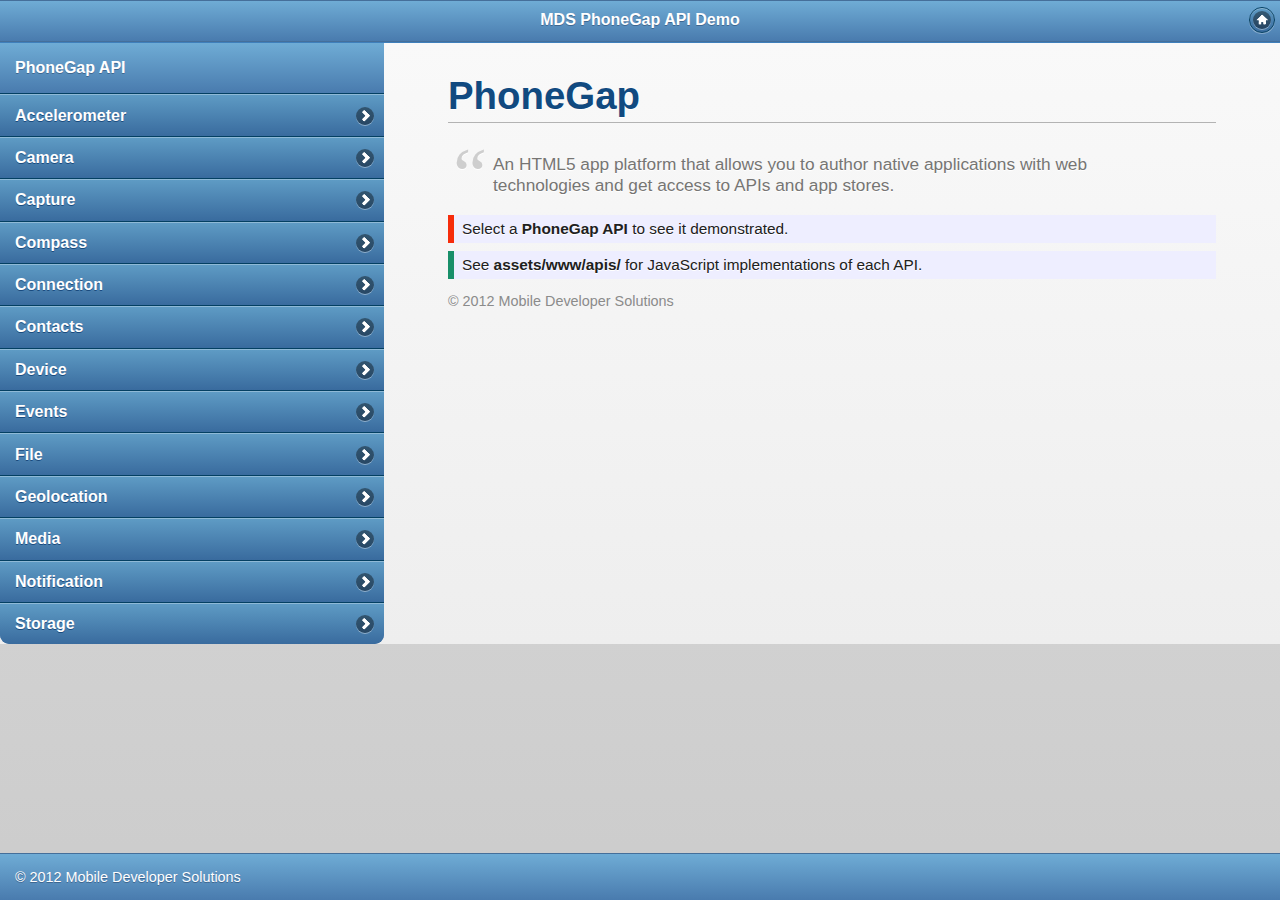
==== index.html @ d8ab4dfc "modificando diretorios do projeto" ====
<!-- Copyright (c) 2012 Mobile Developer Solutions -->
<!DOCTYPE HTML>
<html>
  <head>
    <meta http-equiv="Content-type" name="viewport" content="initial-scale=1.0, maximum-scale=1.0, user-scalable=no, width=device-width">
    <title>MDS PhoneGap API Demo with jQuery Mobile</title>

 	<link rel="stylesheet" href="jquery.mobile/jquery.mobile-1.3.2.min.css" />
	<link rel="stylesheet" href="index.css" /> 

    <script src="jquery.mobile/jquery-1.7.2.min"></script>
	<script src="jquery.mobile/jquery.mobile-1.3.2.min"></script>
	<script type="text/javascript" charset="utf-8" src="cordova.js"></script>
	<script type="text/javascript" charset="utf-8" src="index.js"></script>
  
	<!-- CDN Respositories: For production, replace lines above with these uncommented minified versions -->
	<!-- <link rel="stylesheet" href="http://code.jquery.com/mobile/1.1.0/jquery.mobile-1.1.0.min.css" />-->
	<!-- <script src="http://code.jquery.com/jquery-1.7.2.min.js"></script>-->
	<!-- <script src="http://code.jquery.com/mobile/1.1.0/jquery.mobile-1.1.0.min.js"></script>-->
	</head>
  
  <body onload="init();">
	<div data-role="page" id="page-home" class="type-interior" data-theme="b">

	<div data-role="header" data-theme="b">
		<h1>MDS PhoneGap API Demo</h1>
 		<a href="#" data-icon="home" data-iconpos="notext" id="intro" class="ui-btn-right">intro</a>
	</div>

	<div data-role="content" data-theme="c">			
		<div class="content-secondary">
			<div data-role="collapsible" data-collapsed="true" data-theme="b" data-content-theme="b">
				<h3>PhoneGap API</h3>

				<ul data-role="listview" data-theme="b" data-dividertheme="b">
					<li id="listdivider" data-role="list-divider">PhoneGap API</li>
					<li><a id="click-accelerometer">Accelerometer</a></li>
					<li><a id="click-camera">Camera</a></li>
					<li><a id="click-capture">Capture</a></li>
					<li><a id="click-compass">Compass</a></li>
 					<li><a id="click-connection">Connection</a></li>
					<li><a id="click-contacts">Contacts</a></li>
					<li><a id="click-device">Device</a></li>
					<li><a id="click-events">Events</a></li>
					<li><a id="click-file">File</a></li>
					<li><a id="click-geolocation">Geolocation</a></li>
					<li><a id="click-media">Media</a></li>
					<li><a id="click-notification">Notification</a></li>
					<li><a id="click-storage">Storage</a></li>
				</ul>
			</div>
		</div>
		<div class="content-primary">
		    <div class="api-div" id="api-intro">
		         <h2>PhoneGap</h2>
				<blockquote>
  					<p>An HTML5 app platform that allows you to author native applications with web technologies and get access to APIs and app stores.</p>
				</blockquote>

				<div>
				<h4>Select a <strong>PhoneGap API </strong>to see it demonstrated.</h4>
				<h4 class="help">See <strong>assets/www/apis/</strong> for JavaScript implementations of each API.</h4>
				
				<p id="copyright">&copy; 2012 Mobile Developer Solutions</p>
				</div>		    					
			</div>

		    <div class="api-div" id="api-accelerometer">
		         <h2>Accelerometer</h2>
				<blockquote>
  					<p>Captures device motion in the x, y, and z direction.</p>
				</blockquote>
				<h4 class="help"><b>Toggle</b> to stop/start
				accelerometer watch.<br/><b>Get Current</b> for one-time accelerometer reading.</h4>
				<div class="ui-grid-b">
     	 				<div class="ui-block-a">X: <b id="x">&nbsp;</b></div>
     	 				<div class="ui-block-b">Y: <b id="y">&nbsp;</b></div> 
     	 				<div class="ui-block-c">Z: <b id="z">&nbsp;</b></div>
    				</div>
    				<div>Timestamp: <b id="accel_timestamp">0</b></div>   			    
				<div class="ui-grid-a">
					<div class="ui-block-a"><div data-role="button" onclick="toggleAccel();">Toggle</div></div>
					<div class="ui-block-b"><div data-role="button" onclick="getAccel();">Get Current</div></div>	   
				</div>				
			</div>

		    <div class="api-div" id="api-camera">
                <h2>Camera</h2>
				<blockquote>
  					<p>The <code>camera</code> object provides access to the device's default camera application.</p>
				</blockquote>
				<h4 class="help"><b>Take a Picture</b> using device camera.<br/>
				<b>Select</b> to get picture from album or library.</h4>
				<div class="ui-grid-a">
					<div class="ui-block-a"><div data-role="button" onclick="take_pic();">Take a Picture</div></div>
					<div class="ui-block-b"><div data-role="button" onclick="album_pic();">Select</div></div>
				</div>				
      			<img id="cameraImage" src="" />
			</div>

		    <div class="api-div" id="api-capture">
				<h2>Capture</h2>
				<blockquote>
					<p>Provides access to the audio, image, and video capture capabilities of the device.</p>
				</blockquote>
				<div class="ui-grid-b">
					<div class="ui-block-a"><div data-role="button" onclick="captureAudio();">Audio</div></div>
					<div class="ui-block-b"><div data-role="button" onclick="captureImage();">Image</div></div>
					<div class="ui-block-c"><div data-role="button" onclick="captureVideo();">Video</div></div>
				</div>				
				<div>Capture Result: <span id="capture-result"></span><br/>
				<span id="format-data"></span><br/>
				</div>
			</div>

		    <div class="api-div" id="api-compass">
				<h2>Compass</h2>
				<blockquote>
					<p>Obtains the direction that the device is pointing.</p>
				</blockquote>
				<h4 class="help"><b>Toggle</b> to stop/start
				compass watch. <br/><b>Get Current</b> for one-time compass reading.</h4>

				<!-- <h4 class="help"><code>Toggle Compass</code> to stop/start
				compass watch. <br/><code>Get Current</code> for one-time compass reading.</h4> -->
				<div class="ui-grid-a">
					<div class="ui-block-a"><div data-role="button" onclick="toggleCompass();">Toggle</div></div>
					<div class="ui-block-b"><div data-role="button" onclick="getCurrentHeading();">Get Current</div></div>
				</div>
				<div>
     	 		Compass Heading: <b id="heading"></b>
     	 		</div>
    		</div>

		    <div class="api-div" id="api-connection">
				<h2>Connection</h2>
				<blockquote>
  					<p>The <code>connection</code> object gives access to the device's cellular and wifi connection information.</p>
				</blockquote>
   				<div data-role="button" onclick="check_network();">Check Connection</div>
   				<div>Connection: <b id="connection"></b></div>    
			</div>

		    <div class="api-div" id="api-contacts">
				<h2>Contacts</h2>
				<blockquote>
  					<p>The <code>contacts</code> object provides access to the device contacts database.</p>
				</blockquote>
   				<div data-role="button" onclick="get_contacts();">Check Contacts</div>
   				<div id="contacts-output"></div>
			</div>

		    <div class="api-div" id="api-device">
				<h2>Device</h2>
				<blockquote>
					<p>The <code>device</code> object describes the device's hardware and software.</p>
				</blockquote>
				<h4><strong>Important</strong> Access <code>device</code> object only after <code>deviceready</code> event.</h4>
      			<table id="deviceinfo">
  					<tr>
   					 	<th>Device</th>
   					 	<th class="alt">Value</th>
  					</tr>
  					<tr>
    					<td>Name</td>
    					<td class="alt"><strong id="name">&nbsp;</strong></td>
  					</tr>
  					<tr>
    					<td>Platform</td>
   					 	<td class="alt"><strong id="platform">&nbsp;</strong></td>
  					</tr>
  					<tr>
    					<td>PhoneGap Version</td>
   					 	<td class="alt"><strong id="pgversion">&nbsp;</strong></td>
  					</tr>
  					<tr>
    					<td>UUID</td>
   					 	<td class="alt"><strong id="uuid">&nbsp;</strong></td>
  					</tr>
  					<tr>
    					<td>OS Version</td>
   					 	<td class="alt"><strong id="version">&nbsp;</strong></td>
  					</tr>
  					<tr>
   					 	<th>Screen</th>
   					 	<th class="alt">Value</th>
  					</tr>
  					<tr>
    					<td>Width</td>
    					<td class="alt"><strong id="width">&nbsp;</strong></td>
  					</tr>
   					<tr>
    					<td>Height</td>
    					<td class="alt"><strong id="height">&nbsp;</strong></td>
  					</tr>
   					<tr>
    					<td>Available Width</td>
    					<td class="alt"><strong id="availwidth">&nbsp;</strong></td>
  					</tr>
   					<tr>
    					<td>Available Height</td>
    					<td class="alt"><strong id="availheight">&nbsp;</strong></td>
  					</tr>
   					<tr>
    					<td>Color Depth</td>
    					<td class="alt"><strong id="colorDepth">&nbsp;</strong></td>
  					</tr> 					
				</table>							
			</div>

		    <div class="api-div" id="api-events">
				<h2>Events</h2>
				<blockquote>
					<p>PhoneGap lifecycle events.</p>
				</blockquote>
				<h4 class="help">Tap device (or virtual device) <code>menu</code> or <code>search</code> buttons to see example callback output.</h4>
				<span id="eventOutput"></span>
				<h4>Other <code>event</code> example callbacks use console.log</h4>								
			</div>

		    <div class="api-div" id="api-file">
				<h2>File</h2>
				<blockquote>
					<p>An API to read, write and navigate file system hierarchies.</p>
				</blockquote>
				<div id="file-system-text"></div>
				<fieldset class="ui-grid-a">				
 					<div class="ui-block-a">
 						<div data-role="button" onclick="createFile();">Create</div>
 					</div>
 					<div class="ui-block-b">
 						<div data-role="button" onclick="writeFile();">Write</div>
 					</div>
   					<span id="file-status">Status:</span>
   					<span id="file-contents"></span>
   				</fieldset>
				<fieldset class="ui-grid-a">				
 					<div class="ui-block-a">
   						<div data-role="button" onclick="readFile();">Read</div>
   					</div>
 					<div class="ui-block-b">
 						<div data-role="button" onclick="removeFile();">Remove</div>
 					</div>
   					Read text: <span id="file-read-text"></span><br/>
   					Data Url: <span id="file-read-dataurl"></span>
   				</fieldset>
			</div>

		    <div class="api-div" id="api-geolocation">
				<h2>Geolocation</h2>
				<blockquote>
  					<p>The <code>geolocation</code> object provides access to the device's GPS sensor.</p>
				</blockquote>
				<h4 class="help"><b>Toggle</b> to stop/start
				geolocation watch. <br/><b>Get Current</b> for one-time geolocation reading.</h4>
				<div class="ui-grid-a">
					<div class="ui-block-a"><div data-role="button" onclick="toggleWatchPosition();">Toggle</div></div>
					<div class="ui-block-b"><div data-role="button" onclick="getCurrentPosition();">Get Current</div></div>
				</div>
   				<div id="cur_position"></div>
   				<img id="map"/>								
			</div>

		    <div class="api-div" id="api-media">
				<h2>Media</h2>
				<blockquote>
  					<p>The <code>Media</code> object provides the ability to record and play back audio files on a device. </p>
				</blockquote>
				<b>Play MP3 Song</b>
				<div data-role="controlgroup" data-type="horizontal">				
					<div data-role="button" id="playaudio" class="wider-btn" data-theme="b">&nbsp;Play&nbsp;</div>
					<div data-role="button" id="pauseaudio" class="wider-btn" data-theme="b">Pause</div>
					<div data-role="button" id="stopaudio" class="wider-btn" data-theme="b">&nbsp;Stop&nbsp;</div>	
				<div class="ui-grid-a">
					<div class="ui-block-a"> Current: <span id="audio_position">0 sec</span></div>
					<div class="ui-block-b">Total: <span id=media_dur>0</span> sec</div>
				</div>
				</div>
				<b>Live Audio Recording (5 sec)</b>
 				<div data-role="controlgroup" data-type="horizontal">	
 					<div data-role="button" id="startRecord" class="wider-btn" data-theme="b">Record Audio</div>
 					<div data-role="button" id="playbackRecord" class="wider-btn" data-theme="b">&nbsp;Playback&nbsp;</div>
				<div class="ui-grid-a">
   					<div class="ui-block-a">Status: <span id="record-status"></span></div>
   					<div class="ui-block-b"><span id="record-time"></span></div>
   				</div>
				</div>
			</div>

		    <div class="api-div" id="api-notification">
				<h2>Notification</h2>
				<blockquote>
  					<p>Visual, audible, and tactile device notifications.</p>
				</blockquote>
				<fieldset class="ui-grid-a">
					<div class="ui-block-a"><button onclick="showAlert();" data-theme="c" data-icon="alert">Alert</button></div>
					<div class="ui-block-b"><button onclick="showConfirm();" data-theme="c" data-icon="check">Confirm</button></div>	   
				</fieldset>				
				<fieldset class="ui-grid-a">
					<div class="ui-block-a"><button onclick="beep();" data-theme="b">Beep</button></div>
					<div class="ui-block-b"><button onclick="vibrate();" data-theme="b">Vibrate</button></div>	   
				</fieldset>				
			</div>

		    <div class="api-div" id="api-storage">
				<h2>Storage</h2>
				<blockquote>
  					<p>Provides access to the devices storage options.</p>
				</blockquote>
				<h4 class="help">Based on <strong>W3C Web SQL Database Spec</strong> and <strong>W3C Web Storage API Spec</strong></h4>							
				<div data-role="controlgroup">
					<div data-role="button" onclick="createDB();">Create DB</div>
					<div data-role="button" onclick="getSqlResultSet();">SQL Result Set</div>
					<div class="ui-grid-a">
					SQL Result: <br/><span id="sql-result"></span><br/>
					</div>
				</div>
				
				<div data-role="controlgroup">
					<div data-role="button" onclick="writeLocalStorage();">Write LocalStorage</div>
					<div data-role="button" onclick="readLocalStorage();">Read LocalStorage</div>
					<div data-role="button" onclick="removeItemLocalStorage();">Remove Item</div>
					<div class="ui-grid-a">
					Local Storage: <span id="local-storage-result"></span><br/>
					</div>
				</div>
			</div>

		</div>
	</div>
	<div data-role="footer" data-position="fixed" class="footer-docs" data-theme="b">
		<p>&copy; 2012 Mobile Developer Solutions</p>
	</div>	
	</div>	
	<script type="text/javascript" charset="utf-8" src="apis/accelerometer.js"></script>
	<script type="text/javascript" charset="utf-8" src="apis/camera.js"></script>
	<script type="text/javascript" charset="utf-8" src="apis/capture.js"></script>
	<script type="text/javascript" charset="utf-8" src="apis/compass.js"></script>
	<script type="text/javascript" charset="utf-8" src="apis/connection.js"></script>
	<script type="text/javascript" charset="utf-8" src="apis/contacts.js"></script>
	<script type="text/javascript" charset="utf-8" src="apis/device.js"></script>
	<script type="text/javascript" charset="utf-8" src="apis/events.js"></script>
	<script type="text/javascript" charset="utf-8" src="apis/file.js"></script>
	<script type="text/javascript" charset="utf-8" src="apis/geolocation.js"></script>
	<script type="text/javascript" charset="utf-8" src="apis/media.js"></script>
	<script type="text/javascript" charset="utf-8" src="apis/notification.js"></script>
	<script type="text/javascript" charset="utf-8" src="apis/storage.js"></script> 			
  </body>
</html>
---- index.css ----
/* Some tablets mis-report orientation, leaving white at bottom: */
body { background-color: #d1d1d1;}

h2 {
	border-bottom: 1px solid #b3b3b3;
	font-size: 1.4em; /* 1.6em; */
	font-weight: normal;
	margin: 0.3em 0px 0.6em 0px; 
	padding-bottom: 0.1em;
	color: #114a80;
}
h3 { 
	font-size: 1em;
	font-weight: bold;
	margin: 0.8em 0px 0.5em 0px;
	text-shadow: #FFFFFF 0px 1px 1px;
}
.api-div {
 	color: #202020;
 	font-size: 0.9em;
 	font-style: normal;
 	text-decoration: none;
	margin-bottom: 2.0em;
}
code { 
	font-weight: bold; 
	font-size: 1.1em;
	color: #114a80;
}
blockquote {
	color: #767573;
	font-style: normal;
	margin-left: 25px; 
	padding-left: 10px;
	position: relative;
	text-shadow: #FFFFFF 0px 1px 0px;
}
blockquote code {
	color: #ce7929;
}
blockquote p {
	padding: 0;
	font-size: 0.8em;
}
blockquote::before {
	font-style: normal;
	content: '\201C';
	font-size: 400%; 
	font-family: Georgia, Palatino, 'Times New Roman', Times;;
	position: absolute;
	left: -20px;
	top: -0.3em;
	color: #cecece;
}
#copyright {
	font-size: .75em;
	color: #8b8b8b;
	text-shadow: none;
	}
#deviceinfo {
	border-collapse: collapse;
	width: 95%;
	margin: 20px auto;
}
#deviceinfo tr th.alt, #deviceinfo tr td.alt {
	text-align:left;
}
#deviceinfo, th, td {
	border: 1px solid #0c4982;
}
#deviceinfo th {
	font-size:1.15em;
	padding-top:4px;
	padding-bottom:4px;
	background-color:#7ba3c9;
	color:#f0f0f0;
	text-shadow: none;
	height: 1.3em;
}
#deviceinfo td, #deviceinfo th {
	padding:3px 7px 2px 7px;
	vertical-align:bottom;
	text-align:right;
}
#cameraImage {
	border: 2px solid #666;
	display: block;
 	visibility: hidden; 
	margin: 0.7em auto;
	width:200px;
	height:150px;
}
#eventOutput {
	height:1.5em;
	display: block;
}
.ui-btn-inner { 
	padding: .6em 8px; /*25px;*/
}
.wider-btn .ui-btn-inner {
	padding: .6em 1.8em; 	
}
.ui-grid-a, .ui-grid-b {
	margin: 0.4em 0px;
}
#map {
	width: 180px; 
	height: 140px; 
	border: 2px solid #666;
 	display: block;
 	visibility: hidden; 
	margin: 1.0em auto; 
}
.ui-header .ui-title {
	margin-right:20px;
	margin-left:20px;
}
.type-interior .content-secondary {
	border-right: 0;
	border-left: 0;
 	margin: 0 -15px;
}
.type-interior .ui-content {
	border-top: 1px solid #3f80bc;
	/* padding-bottom: 0; */
}
.content-secondary .ui-collapsible {
	padding: 0 15px 10px;
	margin: 0;
}
.content-secondary .ui-collapsible-content {
	padding: 0;
	border-bottom: none;
}
.content-secondary .ui-listview {
	margin: 0;
}
.footer-docs {
	display: none;
}
.footer-docs p {
	float: left;
	margin-left:15px;
	font-weight: normal;
	font-size: .9em !important;
}
ul #listdivider {
	font-size: 1.0em;;
	border-top-width: 0px;
	display: none;
}
.api-div h4 {
 	display: block; 
 	font-size: 0.8em !important; 
 	font-weight: normal; 
 	background: #eef; 
 	border-left: 6px solid #f62c0b;
 	padding: 5px 8px;
 	margin: .5em 0px;
}
.api-div .help {
 	border-left: 6px solid #188f69;
}

@media all and (min-width: 500px) and (orientation:landscape), 
				(min-width: 800px) and (orientation:portrait) 
				{	
/*	h1 { color: #f00; }   FOR TESTING */
	h2 {
		font-size: 1.2em;
		margin: 0.2em 0px 0.3em;
	}
	.api-div {
 		font-size: 1.0em;
	}
	ul #listdivider {
		padding-top: .6em;
		padding-bottom: .6em;
		display: block;
	}
	.type-interior .ui-content {
		padding: 0;
	}
	.type-interior .ui-content {
		overflow: hidden;
	}
	.content-secondary {
		text-align: left;
		float: left;
		width: 31%;
		background: none;
	}
	.content-secondary,
	.type-interior .content-secondary {
		margin: 30px 0 20px 2%;
		padding: 20px 4% 0 0;
		border-top: none;
	}
	.content-secondary .ui-collapsible {
		margin: 0;
		padding: 0;
	}
	.content-secondary .ui-collapsible-content {
		border: none;
	}
	.content-primary {
		width: 65%;		/* left */
		float: right;
		margin-right: 1%;
		padding-right: 1%;
	}
	.type-interior .content-primary {
		padding: 0.5em 3% 1.5em 0; /* right */
		margin: 0;
	}
	/* fix up the collapsibles - expanded on desktop */
	.content-secondary .ui-collapsible-heading {
		display: none;
	}
	.content-secondary .ui-collapsible-contain {
		margin:0;
	}
	.content-secondary .ui-collapsible-content {
		display: block;
		margin: 0;
		padding: 0;
	}
	.type-interior .content-secondary .ui-li-divider {
		padding-top: 1em;
		padding-bottom: 1em;
	}
	.type-interior .content-secondary {
		margin: 0;
		padding: 0;
	}
}
@media all and (min-width: 800px){
/*	h1 { color: #0f0; }  FOR TESTING */
	h2 {
		border-bottom: 2px solid #b3b3
		b3;
		font-size: 2.0em;
		margin: 0.6em 0px 0.8em;
		font-weight: bold;		
	}
	.api-div {
 		font-size: 1.2em;
	}
	blockquote { 
		padding-left: 20px;
	}
	blockquote p {
		font-size: .9em;
	}
	.content-secondary {
		width: 30%;
	}
	.content-primary {
		width: 60%;
		padding-right: 1%;
	}	
 	.type-interior .content-primary {
		padding-right: 5%;
	} 
	.footer-docs {
		display: block;
	}
	ul #listdivider {
		padding-top: 1.0em;
		padding-bottom: 1.0em;
	}
	#deviceinfo {
		width: 85%;
	}
	#cameraImage {
		width:400px;
		height:300px;
    }
    #map {
		width: 360px; 
		height: 280px; 
	}
}

@media all and (min-width: 1200px){
 /*	h1 { color: #ff0; } FOR TESTING */
		.content-secondary {
		width: 30%;
		padding-right:6%;
		margin: 30px 0 20px 5%;
	}
	.type-interior .content-secondary {
		margin: 0;
		padding: 0;
	}
	.content-primary {
		width: 50%;
		margin-right: 5%;
		padding-right: 3%;
	}
	.type-interior .content-primary {
		width: 60%;
	}
	#deviceinfo {
		width:60%;
	}
	#deviceinfo td, #deviceinfo th {
		font-size: 1.1em;
	}
}
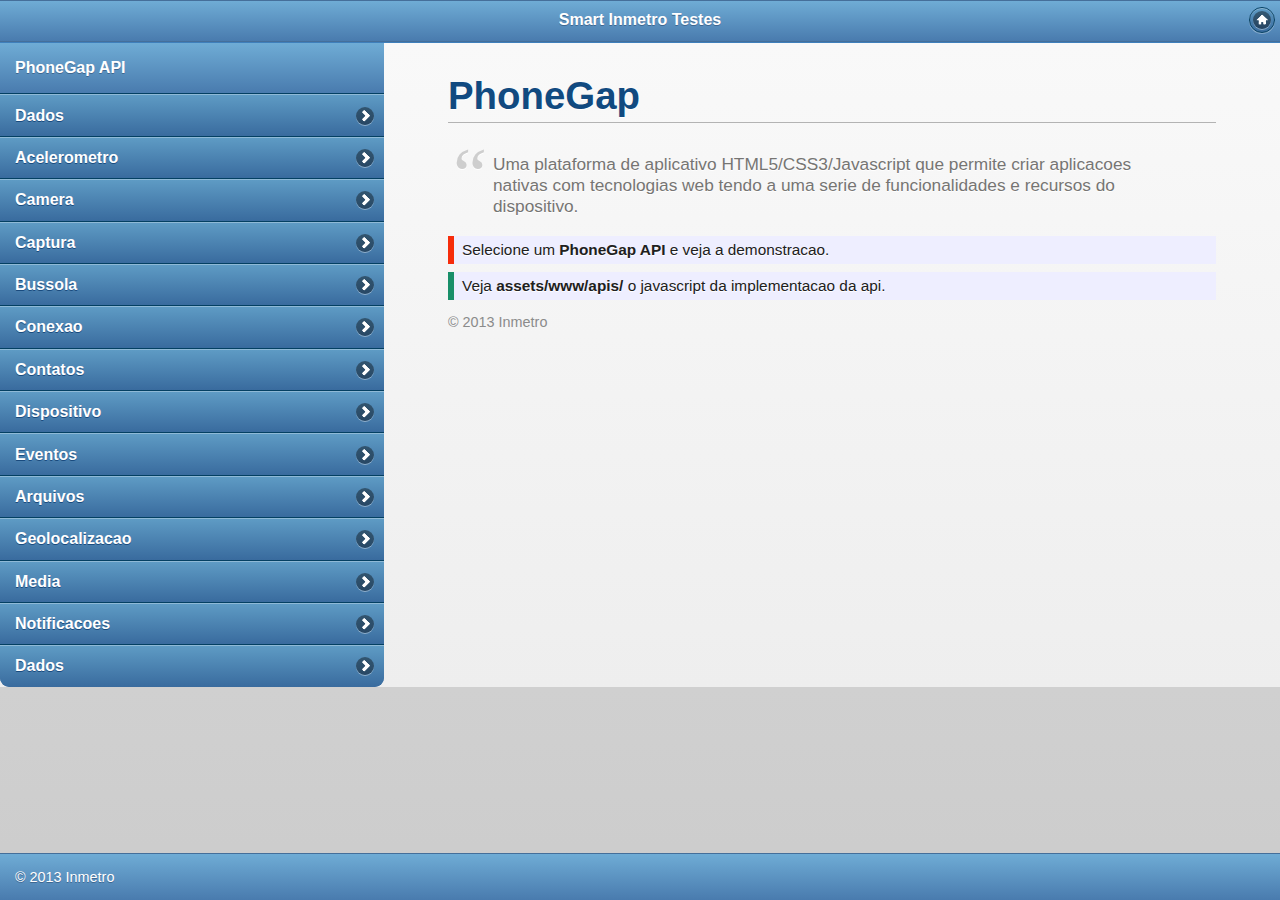
==== commit 2fa917f5: "ultima versao compilada" ====
--- a/index.html
+++ b/index.html
@@ -3,7 +3,7 @@
 <html>
   <head>
     <meta http-equiv="Content-type" name="viewport" content="initial-scale=1.0, maximum-scale=1.0, user-scalable=no, width=device-width">
-    <title>MDS PhoneGap API Demo with jQuery Mobile</title>
+    <title>Smart Inmetro Testes</title>
 
  	<link rel="stylesheet" href="jquery.mobile/jquery.mobile-1.3.2.min.css" />
 	<link rel="stylesheet" href="index.css" /> 
@@ -23,7 +23,7 @@
 	<div data-role="page" id="page-home" class="type-interior" data-theme="b">
 
 	<div data-role="header" data-theme="b">
-		<h1>MDS PhoneGap API Demo</h1>
+		<h1>Smart Inmetro Testes</h1>
  		<a href="#" data-icon="home" data-iconpos="notext" id="intro" class="ui-btn-right">intro</a>
 	</div>
 
@@ -34,44 +34,46 @@
 
 				<ul data-role="listview" data-theme="b" data-dividertheme="b">
 					<li id="listdivider" data-role="list-divider">PhoneGap API</li>
-					<li><a id="click-accelerometer">Accelerometer</a></li>
+					<li><a id="click-storage">Dados</a></li>
+					<li><a id="click-accelerometer">Acelerometro</a></li>
 					<li><a id="click-camera">Camera</a></li>
-					<li><a id="click-capture">Capture</a></li>
-					<li><a id="click-compass">Compass</a></li>
- 					<li><a id="click-connection">Connection</a></li>
-					<li><a id="click-contacts">Contacts</a></li>
-					<li><a id="click-device">Device</a></li>
-					<li><a id="click-events">Events</a></li>
-					<li><a id="click-file">File</a></li>
-					<li><a id="click-geolocation">Geolocation</a></li>
+					<li><a id="click-capture">Captura</a></li>
+					<li><a id="click-compass">Bussola</a></li>
+ 					<li><a id="click-connection">Conexao</a></li>
+					<li><a id="click-contacts">Contatos</a></li>
+					<li><a id="click-device">Dispositivo</a></li>
+					<li><a id="click-events">Eventos</a></li>
+					<li><a id="click-file">Arquivos</a></li>
+					<li><a id="click-geolocation">Geolocalizacao</a></li>
 					<li><a id="click-media">Media</a></li>
-					<li><a id="click-notification">Notification</a></li>
-					<li><a id="click-storage">Storage</a></li>
+					<li><a id="click-notification">Notificacoes</a></li>
+					<li><a id="click-storage">Dados</a></li>
 				</ul>
+
 			</div>
 		</div>
 		<div class="content-primary">
 		    <div class="api-div" id="api-intro">
 		         <h2>PhoneGap</h2>
 				<blockquote>
-  					<p>An HTML5 app platform that allows you to author native applications with web technologies and get access to APIs and app stores.</p>
+  					<p>Uma plataforma de aplicativo HTML5/CSS3/Javascript que permite criar aplicacoes nativas com tecnologias web tendo a uma serie de funcionalidades e recursos do dispositivo.</p>
 				</blockquote>
 
 				<div>
-				<h4>Select a <strong>PhoneGap API </strong>to see it demonstrated.</h4>
-				<h4 class="help">See <strong>assets/www/apis/</strong> for JavaScript implementations of each API.</h4>
+				<h4>Selecione um <strong>PhoneGap API </strong>e veja a demonstracao.</h4>
+				<h4 class="help">Veja <strong>assets/www/apis/</strong> o javascript da implementacao da api.</h4>
 				
-				<p id="copyright">&copy; 2012 Mobile Developer Solutions</p>
+				<p id="copyright">&copy; 2013 Inmetro</p>
 				</div>		    					
 			</div>
 
 		    <div class="api-div" id="api-accelerometer">
-		         <h2>Accelerometer</h2>
-				<blockquote>
-  					<p>Captures device motion in the x, y, and z direction.</p>
-				</blockquote>
-				<h4 class="help"><b>Toggle</b> to stop/start
-				accelerometer watch.<br/><b>Get Current</b> for one-time accelerometer reading.</h4>
+		         <h2>Acelerometro</h2>
+				<blockquote>
+  					<p>Dispositivo de captura de movimento na direção x, y, e z.</p>
+				</blockquote>
+				<h4 class="help"><b>Toggle</b> o stop/start
+				displa do acelerometro.<br/><b>Get Current</b> retorna a posicao atual no time do acelerometro.</h4>
 				<div class="ui-grid-b">
      	 				<div class="ui-block-a">X: <b id="x">&nbsp;</b></div>
      	 				<div class="ui-block-b">Y: <b id="y">&nbsp;</b></div> 
@@ -87,10 +89,10 @@
 		    <div class="api-div" id="api-camera">
                 <h2>Camera</h2>
 				<blockquote>
-  					<p>The <code>camera</code> object provides access to the device's default camera application.</p>
-				</blockquote>
-				<h4 class="help"><b>Take a Picture</b> using device camera.<br/>
-				<b>Select</b> to get picture from album or library.</h4>
+  					<p>O <code>Take a Picture</code> oferece acesso a camera do dispositivo.</p>
+				</blockquote>
+				<h4 class="help"><b>Tire foto</b> utilizando a camera do dispositvo.<br/>
+				<b>Select</b> obtem a foto do album.</h4>
 				<div class="ui-grid-a">
 					<div class="ui-block-a"><div data-role="button" onclick="take_pic();">Take a Picture</div></div>
 					<div class="ui-block-b"><div data-role="button" onclick="album_pic();">Select</div></div>
@@ -99,9 +101,9 @@
 			</div>
 
 		    <div class="api-div" id="api-capture">
-				<h2>Capture</h2>
-				<blockquote>
-					<p>Provides access to the audio, image, and video capture capabilities of the device.</p>
+				<h2>Captura</h2>
+				<blockquote>
+					<p>Fornece acesso ao audio, imagem e recursos de captura de video do dispositivo.</p>
 				</blockquote>
 				<div class="ui-grid-b">
 					<div class="ui-block-a"><div data-role="button" onclick="captureAudio();">Audio</div></div>
@@ -114,12 +116,12 @@
 			</div>
 
 		    <div class="api-div" id="api-compass">
-				<h2>Compass</h2>
-				<blockquote>
-					<p>Obtains the direction that the device is pointing.</p>
-				</blockquote>
-				<h4 class="help"><b>Toggle</b> to stop/start
-				compass watch. <br/><b>Get Current</b> for one-time compass reading.</h4>
+				<h2>Bussola</h2>
+				<blockquote>
+					<p>Obtem a direcao do dispositivo.</p>
+				</blockquote>
+				<h4 class="help"><b>Toggle</b> o stop/start
+				relogio da bussola. <br/><b>Get Current</b> para disparar o time da bussola.</h4>
 
 				<!-- <h4 class="help"><code>Toggle Compass</code> to stop/start
 				compass watch. <br/><code>Get Current</code> for one-time compass reading.</h4> -->
@@ -133,27 +135,27 @@
     		</div>
 
 		    <div class="api-div" id="api-connection">
-				<h2>Connection</h2>
-				<blockquote>
-  					<p>The <code>connection</code> object gives access to the device's cellular and wifi connection information.</p>
+				<h2>Conexao</h2>
+				<blockquote>
+  					<p>O <code>Check Connection</code> obtem acesso a informações sobre a conexão celular e Wi-Fi do dispositivo.</p>
 				</blockquote>
    				<div data-role="button" onclick="check_network();">Check Connection</div>
    				<div>Connection: <b id="connection"></b></div>    
 			</div>
 
 		    <div class="api-div" id="api-contacts">
-				<h2>Contacts</h2>
-				<blockquote>
-  					<p>The <code>contacts</code> object provides access to the device contacts database.</p>
+				<h2>Contato</h2>
+				<blockquote>
+  					<p>O <code>contacts</code> busca os contatos salvos na agenda do dispositivo.</p>
 				</blockquote>
    				<div data-role="button" onclick="get_contacts();">Check Contacts</div>
    				<div id="contacts-output"></div>
 			</div>
 
 		    <div class="api-div" id="api-device">
-				<h2>Device</h2>
-				<blockquote>
-					<p>The <code>device</code> object describes the device's hardware and software.</p>
+				<h2>Dispositivo</h2>
+				<blockquote>
+					<p>O <code>device</code> informa as configuracoes basica do software.</p>
 				</blockquote>
 				<h4><strong>Important</strong> Access <code>device</code> object only after <code>deviceready</code> event.</h4>
       			<table id="deviceinfo">
@@ -209,9 +211,9 @@
 			</div>
 
 		    <div class="api-div" id="api-events">
-				<h2>Events</h2>
-				<blockquote>
-					<p>PhoneGap lifecycle events.</p>
+				<h2>Eventos</h2>
+				<blockquote>
+					<p>Eventos do ciclo de vida do Phonegap</p>
 				</blockquote>
 				<h4 class="help">Tap device (or virtual device) <code>menu</code> or <code>search</code> buttons to see example callback output.</h4>
 				<span id="eventOutput"></span>
@@ -219,9 +221,9 @@
 			</div>
 
 		    <div class="api-div" id="api-file">
-				<h2>File</h2>
-				<blockquote>
-					<p>An API to read, write and navigate file system hierarchies.</p>
+				<h2>Arquivos</h2>
+				<blockquote>
+					<p>Navegar nos arquivos de sistema do dispositivo. Pode ler e modificar arquivos.</p>
 				</blockquote>
 				<div id="file-system-text"></div>
 				<fieldset class="ui-grid-a">				
@@ -247,12 +249,12 @@
 			</div>
 
 		    <div class="api-div" id="api-geolocation">
-				<h2>Geolocation</h2>
-				<blockquote>
-  					<p>The <code>geolocation</code> object provides access to the device's GPS sensor.</p>
-				</blockquote>
-				<h4 class="help"><b>Toggle</b> to stop/start
-				geolocation watch. <br/><b>Get Current</b> for one-time geolocation reading.</h4>
+				<h2>Geolocalizacao</h2>
+				<blockquote>
+  					<p>O <code>geolocation</code> obtem acesso ao senso de GPS do dispositivo.</p>
+				</blockquote>
+				<h4 class="help"><b>Toggle</b> com stop/start
+				para verificar as coordenadas de localizacao. <br/><b>Get Current</b> para leitura atual da localizacao unica.</h4>
 				<div class="ui-grid-a">
 					<div class="ui-block-a"><div data-role="button" onclick="toggleWatchPosition();">Toggle</div></div>
 					<div class="ui-block-b"><div data-role="button" onclick="getCurrentPosition();">Get Current</div></div>
@@ -264,7 +266,7 @@
 		    <div class="api-div" id="api-media">
 				<h2>Media</h2>
 				<blockquote>
-  					<p>The <code>Media</code> object provides the ability to record and play back audio files on a device. </p>
+  					<p>A <code>Media</code> fornece a capacidade de gravar e reproduzir arquivos de audio em um dispositivo. </p>
 				</blockquote>
 				<b>Play MP3 Song</b>
 				<div data-role="controlgroup" data-type="horizontal">				
@@ -273,7 +275,7 @@
 					<div data-role="button" id="stopaudio" class="wider-btn" data-theme="b">&nbsp;Stop&nbsp;</div>	
 				<div class="ui-grid-a">
 					<div class="ui-block-a"> Current: <span id="audio_position">0 sec</span></div>
-					<div class="ui-block-b">Total: <span id=media_dur>0</span> sec</div>
+					<div class="ui-block-b">Total: <span id="media_dur">0</span> sec</div>
 				</div>
 				</div>
 				<b>Live Audio Recording (5 sec)</b>
@@ -288,9 +290,9 @@
 			</div>
 
 		    <div class="api-div" id="api-notification">
-				<h2>Notification</h2>
-				<blockquote>
-  					<p>Visual, audible, and tactile device notifications.</p>
+				<h2>Noticacao</h2>
+				<blockquote>
+  					<p>Visual, sonora, e tatil.</p>
 				</blockquote>
 				<fieldset class="ui-grid-a">
 					<div class="ui-block-a"><button onclick="showAlert();" data-theme="c" data-icon="alert">Alert</button></div>
@@ -303,9 +305,9 @@
 			</div>
 
 		    <div class="api-div" id="api-storage">
-				<h2>Storage</h2>
-				<blockquote>
-  					<p>Provides access to the devices storage options.</p>
+				<h2>Dados</h2>
+				<blockquote>
+  					<p>Acesso as opcoes de armazenamento de dados do dispositivo.</p>
 				</blockquote>
 				<h4 class="help">Based on <strong>W3C Web SQL Database Spec</strong> and <strong>W3C Web Storage API Spec</strong></h4>							
 				<div data-role="controlgroup">
@@ -325,13 +327,13 @@
 					</div>
 				</div>
 			</div>
-
 		</div>
 	</div>
 	<div data-role="footer" data-position="fixed" class="footer-docs" data-theme="b">
-		<p>&copy; 2012 Mobile Developer Solutions</p>
+		<p>&copy; 2013 Inmetro</p>
 	</div>	
-	</div>	
+	</div>
+	
 	<script type="text/javascript" charset="utf-8" src="apis/accelerometer.js"></script>
 	<script type="text/javascript" charset="utf-8" src="apis/camera.js"></script>
 	<script type="text/javascript" charset="utf-8" src="apis/capture.js"></script>
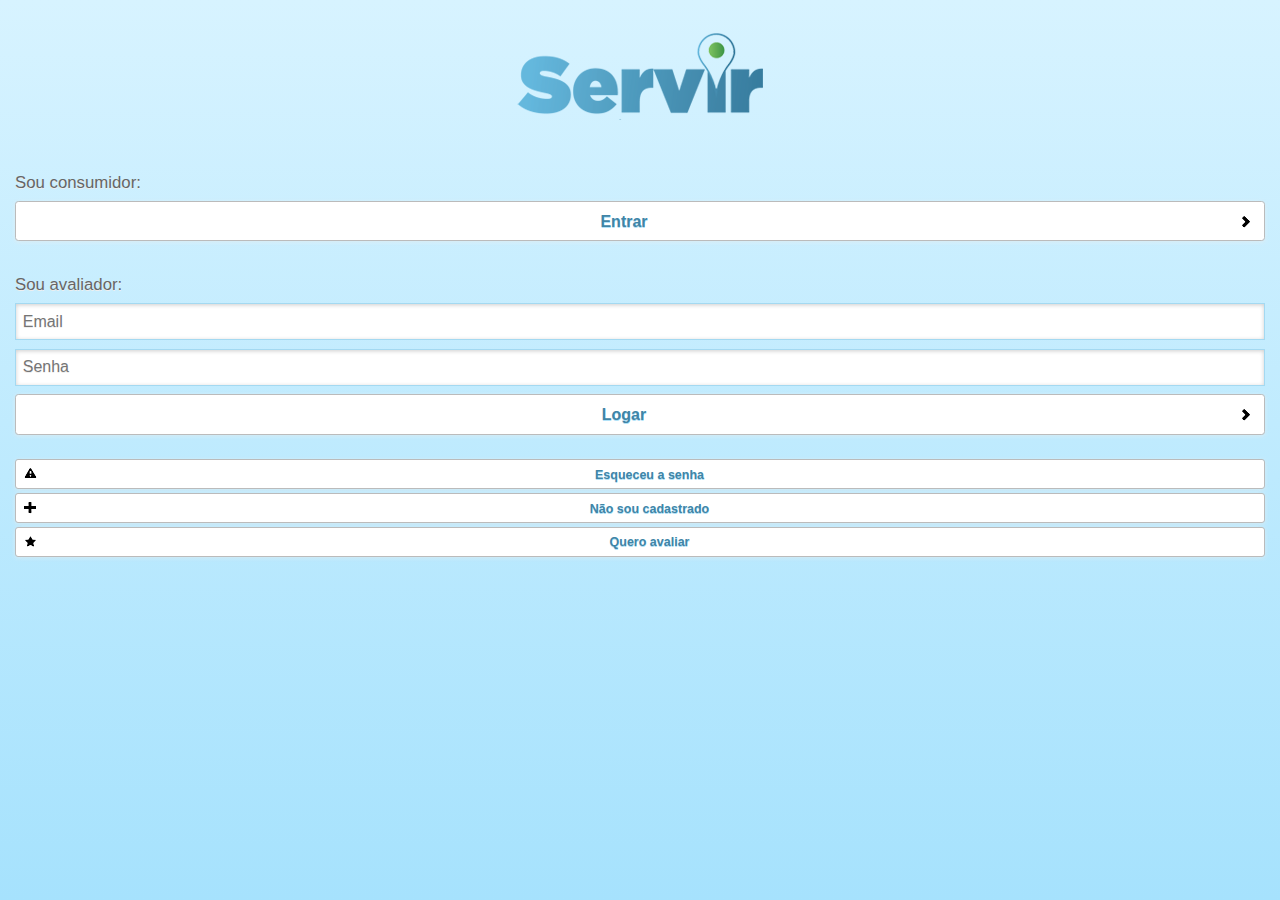
==== commit 71896b9d: "testando app inmetro" ====
--- a/index.html
+++ b/index.html
@@ -1,351 +1,166 @@
-<!-- Copyright (c) 2012 Mobile Developer Solutions -->
-<!DOCTYPE HTML>
-<html>
-  <head>
-    <meta http-equiv="Content-type" name="viewport" content="initial-scale=1.0, maximum-scale=1.0, user-scalable=no, width=device-width">
-    <title>Smart Inmetro Testes</title>
-
- 	<link rel="stylesheet" href="jquery.mobile/jquery.mobile-1.3.2.min.css" />
-	<link rel="stylesheet" href="index.css" /> 
-
-    <script src="jquery.mobile/jquery-1.7.2.min"></script>
-	<script src="jquery.mobile/jquery.mobile-1.3.2.min"></script>
-	<script type="text/javascript" charset="utf-8" src="cordova.js"></script>
-	<script type="text/javascript" charset="utf-8" src="index.js"></script>
-  
-	<!-- CDN Respositories: For production, replace lines above with these uncommented minified versions -->
-	<!-- <link rel="stylesheet" href="http://code.jquery.com/mobile/1.1.0/jquery.mobile-1.1.0.min.css" />-->
-	<!-- <script src="http://code.jquery.com/jquery-1.7.2.min.js"></script>-->
-	<!-- <script src="http://code.jquery.com/mobile/1.1.0/jquery.mobile-1.1.0.min.js"></script>-->
-	</head>
-  
-  <body onload="init();">
-	<div data-role="page" id="page-home" class="type-interior" data-theme="b">
-
-	<div data-role="header" data-theme="b">
-		<h1>Smart Inmetro Testes</h1>
- 		<a href="#" data-icon="home" data-iconpos="notext" id="intro" class="ui-btn-right">intro</a>
-	</div>
-
-	<div data-role="content" data-theme="c">			
-		<div class="content-secondary">
-			<div data-role="collapsible" data-collapsed="true" data-theme="b" data-content-theme="b">
-				<h3>PhoneGap API</h3>
-
-				<ul data-role="listview" data-theme="b" data-dividertheme="b">
-					<li id="listdivider" data-role="list-divider">PhoneGap API</li>
-					<li><a id="click-storage">Dados</a></li>
-					<li><a id="click-accelerometer">Acelerometro</a></li>
-					<li><a id="click-camera">Camera</a></li>
-					<li><a id="click-capture">Captura</a></li>
-					<li><a id="click-compass">Bussola</a></li>
- 					<li><a id="click-connection">Conexao</a></li>
-					<li><a id="click-contacts">Contatos</a></li>
-					<li><a id="click-device">Dispositivo</a></li>
-					<li><a id="click-events">Eventos</a></li>
-					<li><a id="click-file">Arquivos</a></li>
-					<li><a id="click-geolocation">Geolocalizacao</a></li>
-					<li><a id="click-media">Media</a></li>
-					<li><a id="click-notification">Notificacoes</a></li>
-					<li><a id="click-storage">Dados</a></li>
-				</ul>
-
-			</div>
-		</div>
-		<div class="content-primary">
-		    <div class="api-div" id="api-intro">
-		         <h2>PhoneGap</h2>
-				<blockquote>
-  					<p>Uma plataforma de aplicativo HTML5/CSS3/Javascript que permite criar aplicacoes nativas com tecnologias web tendo a uma serie de funcionalidades e recursos do dispositivo.</p>
-				</blockquote>
-
-				<div>
-				<h4>Selecione um <strong>PhoneGap API </strong>e veja a demonstracao.</h4>
-				<h4 class="help">Veja <strong>assets/www/apis/</strong> o javascript da implementacao da api.</h4>
-				
-				<p id="copyright">&copy; 2013 Inmetro</p>
-				</div>		    					
-			</div>
-
-		    <div class="api-div" id="api-accelerometer">
-		         <h2>Acelerometro</h2>
-				<blockquote>
-  					<p>Dispositivo de captura de movimento na direção x, y, e z.</p>
-				</blockquote>
-				<h4 class="help"><b>Toggle</b> o stop/start
-				displa do acelerometro.<br/><b>Get Current</b> retorna a posicao atual no time do acelerometro.</h4>
-				<div class="ui-grid-b">
-     	 				<div class="ui-block-a">X: <b id="x">&nbsp;</b></div>
-     	 				<div class="ui-block-b">Y: <b id="y">&nbsp;</b></div> 
-     	 				<div class="ui-block-c">Z: <b id="z">&nbsp;</b></div>
-    				</div>
-    				<div>Timestamp: <b id="accel_timestamp">0</b></div>   			    
-				<div class="ui-grid-a">
-					<div class="ui-block-a"><div data-role="button" onclick="toggleAccel();">Toggle</div></div>
-					<div class="ui-block-b"><div data-role="button" onclick="getAccel();">Get Current</div></div>	   
-				</div>				
-			</div>
-
-		    <div class="api-div" id="api-camera">
-                <h2>Camera</h2>
-				<blockquote>
-  					<p>O <code>Take a Picture</code> oferece acesso a camera do dispositivo.</p>
-				</blockquote>
-				<h4 class="help"><b>Tire foto</b> utilizando a camera do dispositvo.<br/>
-				<b>Select</b> obtem a foto do album.</h4>
-				<div class="ui-grid-a">
-					<div class="ui-block-a"><div data-role="button" onclick="take_pic();">Take a Picture</div></div>
-					<div class="ui-block-b"><div data-role="button" onclick="album_pic();">Select</div></div>
-				</div>				
-      			<img id="cameraImage" src="" />
-			</div>
-
-		    <div class="api-div" id="api-capture">
-				<h2>Captura</h2>
-				<blockquote>
-					<p>Fornece acesso ao audio, imagem e recursos de captura de video do dispositivo.</p>
-				</blockquote>
-				<div class="ui-grid-b">
-					<div class="ui-block-a"><div data-role="button" onclick="captureAudio();">Audio</div></div>
-					<div class="ui-block-b"><div data-role="button" onclick="captureImage();">Image</div></div>
-					<div class="ui-block-c"><div data-role="button" onclick="captureVideo();">Video</div></div>
-				</div>				
-				<div>Capture Result: <span id="capture-result"></span><br/>
-				<span id="format-data"></span><br/>
-				</div>
-			</div>
-
-		    <div class="api-div" id="api-compass">
-				<h2>Bussola</h2>
-				<blockquote>
-					<p>Obtem a direcao do dispositivo.</p>
-				</blockquote>
-				<h4 class="help"><b>Toggle</b> o stop/start
-				relogio da bussola. <br/><b>Get Current</b> para disparar o time da bussola.</h4>
-
-				<!-- <h4 class="help"><code>Toggle Compass</code> to stop/start
-				compass watch. <br/><code>Get Current</code> for one-time compass reading.</h4> -->
-				<div class="ui-grid-a">
-					<div class="ui-block-a"><div data-role="button" onclick="toggleCompass();">Toggle</div></div>
-					<div class="ui-block-b"><div data-role="button" onclick="getCurrentHeading();">Get Current</div></div>
-				</div>
-				<div>
-     	 		Compass Heading: <b id="heading"></b>
-     	 		</div>
-    		</div>
-
-		    <div class="api-div" id="api-connection">
-				<h2>Conexao</h2>
-				<blockquote>
-  					<p>O <code>Check Connection</code> obtem acesso a informações sobre a conexão celular e Wi-Fi do dispositivo.</p>
-				</blockquote>
-   				<div data-role="button" onclick="check_network();">Check Connection</div>
-   				<div>Connection: <b id="connection"></b></div>    
-			</div>
-
-		    <div class="api-div" id="api-contacts">
-				<h2>Contato</h2>
-				<blockquote>
-  					<p>O <code>contacts</code> busca os contatos salvos na agenda do dispositivo.</p>
-				</blockquote>
-   				<div data-role="button" onclick="get_contacts();">Check Contacts</div>
-   				<div id="contacts-output"></div>
-			</div>
-
-		    <div class="api-div" id="api-device">
-				<h2>Dispositivo</h2>
-				<blockquote>
-					<p>O <code>device</code> informa as configuracoes basica do software.</p>
-				</blockquote>
-				<h4><strong>Important</strong> Access <code>device</code> object only after <code>deviceready</code> event.</h4>
-      			<table id="deviceinfo">
-  					<tr>
-   					 	<th>Device</th>
-   					 	<th class="alt">Value</th>
-  					</tr>
-  					<tr>
-    					<td>Name</td>
-    					<td class="alt"><strong id="name">&nbsp;</strong></td>
-  					</tr>
-  					<tr>
-    					<td>Platform</td>
-   					 	<td class="alt"><strong id="platform">&nbsp;</strong></td>
-  					</tr>
-  					<tr>
-    					<td>PhoneGap Version</td>
-   					 	<td class="alt"><strong id="pgversion">&nbsp;</strong></td>
-  					</tr>
-  					<tr>
-    					<td>UUID</td>
-   					 	<td class="alt"><strong id="uuid">&nbsp;</strong></td>
-  					</tr>
-  					<tr>
-    					<td>OS Version</td>
-   					 	<td class="alt"><strong id="version">&nbsp;</strong></td>
-  					</tr>
-  					<tr>
-   					 	<th>Screen</th>
-   					 	<th class="alt">Value</th>
-  					</tr>
-  					<tr>
-    					<td>Width</td>
-    					<td class="alt"><strong id="width">&nbsp;</strong></td>
-  					</tr>
-   					<tr>
-    					<td>Height</td>
-    					<td class="alt"><strong id="height">&nbsp;</strong></td>
-  					</tr>
-   					<tr>
-    					<td>Available Width</td>
-    					<td class="alt"><strong id="availwidth">&nbsp;</strong></td>
-  					</tr>
-   					<tr>
-    					<td>Available Height</td>
-    					<td class="alt"><strong id="availheight">&nbsp;</strong></td>
-  					</tr>
-   					<tr>
-    					<td>Color Depth</td>
-    					<td class="alt"><strong id="colorDepth">&nbsp;</strong></td>
-  					</tr> 					
-				</table>							
-			</div>
-
-		    <div class="api-div" id="api-events">
-				<h2>Eventos</h2>
-				<blockquote>
-					<p>Eventos do ciclo de vida do Phonegap</p>
-				</blockquote>
-				<h4 class="help">Tap device (or virtual device) <code>menu</code> or <code>search</code> buttons to see example callback output.</h4>
-				<span id="eventOutput"></span>
-				<h4>Other <code>event</code> example callbacks use console.log</h4>								
-			</div>
-
-		    <div class="api-div" id="api-file">
-				<h2>Arquivos</h2>
-				<blockquote>
-					<p>Navegar nos arquivos de sistema do dispositivo. Pode ler e modificar arquivos.</p>
-				</blockquote>
-				<div id="file-system-text"></div>
-				<fieldset class="ui-grid-a">				
- 					<div class="ui-block-a">
- 						<div data-role="button" onclick="createFile();">Create</div>
- 					</div>
- 					<div class="ui-block-b">
- 						<div data-role="button" onclick="writeFile();">Write</div>
- 					</div>
-   					<span id="file-status">Status:</span>
-   					<span id="file-contents"></span>
-   				</fieldset>
-				<fieldset class="ui-grid-a">				
- 					<div class="ui-block-a">
-   						<div data-role="button" onclick="readFile();">Read</div>
-   					</div>
- 					<div class="ui-block-b">
- 						<div data-role="button" onclick="removeFile();">Remove</div>
- 					</div>
-   					Read text: <span id="file-read-text"></span><br/>
-   					Data Url: <span id="file-read-dataurl"></span>
-   				</fieldset>
-			</div>
-
-		    <div class="api-div" id="api-geolocation">
-				<h2>Geolocalizacao</h2>
-				<blockquote>
-  					<p>O <code>geolocation</code> obtem acesso ao senso de GPS do dispositivo.</p>
-				</blockquote>
-				<h4 class="help"><b>Toggle</b> com stop/start
-				para verificar as coordenadas de localizacao. <br/><b>Get Current</b> para leitura atual da localizacao unica.</h4>
-				<div class="ui-grid-a">
-					<div class="ui-block-a"><div data-role="button" onclick="toggleWatchPosition();">Toggle</div></div>
-					<div class="ui-block-b"><div data-role="button" onclick="getCurrentPosition();">Get Current</div></div>
-				</div>
-   				<div id="cur_position"></div>
-   				<img id="map"/>								
-			</div>
-
-		    <div class="api-div" id="api-media">
-				<h2>Media</h2>
-				<blockquote>
-  					<p>A <code>Media</code> fornece a capacidade de gravar e reproduzir arquivos de audio em um dispositivo. </p>
-				</blockquote>
-				<b>Play MP3 Song</b>
-				<div data-role="controlgroup" data-type="horizontal">				
-					<div data-role="button" id="playaudio" class="wider-btn" data-theme="b">&nbsp;Play&nbsp;</div>
-					<div data-role="button" id="pauseaudio" class="wider-btn" data-theme="b">Pause</div>
-					<div data-role="button" id="stopaudio" class="wider-btn" data-theme="b">&nbsp;Stop&nbsp;</div>	
-				<div class="ui-grid-a">
-					<div class="ui-block-a"> Current: <span id="audio_position">0 sec</span></div>
-					<div class="ui-block-b">Total: <span id="media_dur">0</span> sec</div>
-				</div>
-				</div>
-				<b>Live Audio Recording (5 sec)</b>
- 				<div data-role="controlgroup" data-type="horizontal">	
- 					<div data-role="button" id="startRecord" class="wider-btn" data-theme="b">Record Audio</div>
- 					<div data-role="button" id="playbackRecord" class="wider-btn" data-theme="b">&nbsp;Playback&nbsp;</div>
-				<div class="ui-grid-a">
-   					<div class="ui-block-a">Status: <span id="record-status"></span></div>
-   					<div class="ui-block-b"><span id="record-time"></span></div>
-   				</div>
-				</div>
-			</div>
-
-		    <div class="api-div" id="api-notification">
-				<h2>Noticacao</h2>
-				<blockquote>
-  					<p>Visual, sonora, e tatil.</p>
-				</blockquote>
-				<fieldset class="ui-grid-a">
-					<div class="ui-block-a"><button onclick="showAlert();" data-theme="c" data-icon="alert">Alert</button></div>
-					<div class="ui-block-b"><button onclick="showConfirm();" data-theme="c" data-icon="check">Confirm</button></div>	   
-				</fieldset>				
-				<fieldset class="ui-grid-a">
-					<div class="ui-block-a"><button onclick="beep();" data-theme="b">Beep</button></div>
-					<div class="ui-block-b"><button onclick="vibrate();" data-theme="b">Vibrate</button></div>	   
-				</fieldset>				
-			</div>
-
-		    <div class="api-div" id="api-storage">
-				<h2>Dados</h2>
-				<blockquote>
-  					<p>Acesso as opcoes de armazenamento de dados do dispositivo.</p>
-				</blockquote>
-				<h4 class="help">Based on <strong>W3C Web SQL Database Spec</strong> and <strong>W3C Web Storage API Spec</strong></h4>							
-				<div data-role="controlgroup">
-					<div data-role="button" onclick="createDB();">Create DB</div>
-					<div data-role="button" onclick="getSqlResultSet();">SQL Result Set</div>
-					<div class="ui-grid-a">
-					SQL Result: <br/><span id="sql-result"></span><br/>
-					</div>
-				</div>
-				
-				<div data-role="controlgroup">
-					<div data-role="button" onclick="writeLocalStorage();">Write LocalStorage</div>
-					<div data-role="button" onclick="readLocalStorage();">Read LocalStorage</div>
-					<div data-role="button" onclick="removeItemLocalStorage();">Remove Item</div>
-					<div class="ui-grid-a">
-					Local Storage: <span id="local-storage-result"></span><br/>
-					</div>
-				</div>
-			</div>
-		</div>
-	</div>
-	<div data-role="footer" data-position="fixed" class="footer-docs" data-theme="b">
-		<p>&copy; 2013 Inmetro</p>
-	</div>	
-	</div>
-	
-	<script type="text/javascript" charset="utf-8" src="apis/accelerometer.js"></script>
-	<script type="text/javascript" charset="utf-8" src="apis/camera.js"></script>
-	<script type="text/javascript" charset="utf-8" src="apis/capture.js"></script>
-	<script type="text/javascript" charset="utf-8" src="apis/compass.js"></script>
-	<script type="text/javascript" charset="utf-8" src="apis/connection.js"></script>
-	<script type="text/javascript" charset="utf-8" src="apis/contacts.js"></script>
-	<script type="text/javascript" charset="utf-8" src="apis/device.js"></script>
-	<script type="text/javascript" charset="utf-8" src="apis/events.js"></script>
-	<script type="text/javascript" charset="utf-8" src="apis/file.js"></script>
-	<script type="text/javascript" charset="utf-8" src="apis/geolocation.js"></script>
-	<script type="text/javascript" charset="utf-8" src="apis/media.js"></script>
-	<script type="text/javascript" charset="utf-8" src="apis/notification.js"></script>
-	<script type="text/javascript" charset="utf-8" src="apis/storage.js"></script> 			
-  </body>
-</html>
+
+<!DOCTYPE html>
+<html>
+	<head>
+		<meta charset="utf-8">
+		<meta name="viewport" content="width=device-width, initial-scale=1">
+		<title>Servir App Beta</title>
+		
+		<!-- jquery mobile -->
+			<link rel="stylesheet" href="jquery.mobile/jquery.mobile-1.3.2.min.css" />
+			<script src="jquery.mobile/jquery-1.7.2.min.js"></script>
+			<script src="jquery.mobile/jquery.mobile-1.3.2.min.js"></script>
+	
+		<!-- jquery mobile - theme -->
+			<link rel="stylesheet" href="themes/servir-thema-01.min.css" />
+			<link rel="stylesheet" href="themes/servir-estilo.css" />
+				
+		
+		<!-- cordova -->
+			<!--script type="text/javascript" charset="utf-8" src="cordova.js"></script>-->
+			
+		<!-- apis -->
+			<link rel="stylesheet" href="index.css" /> 
+			<script type="text/javascript" charset="utf-8" src="index.js"></script>
+			
+	  
+		<!-- CDN Respositories: For production, replace lines above with these uncommented minified versions -->
+			<!-- <link rel="stylesheet" href="http://code.jquery.com/mobile/1.1.0/jquery.mobile-1.1.0.min.css" />-->
+			<!-- <script src="http://code.jquery.com/jquery-1.7.2.min.js"></script>-->
+			<!-- <script src="http://code.jquery.com/mobile/1.1.0/jquery.mobile-1.1.0.min.js"></script>-->
+		
+	</head>
+	<body>
+		
+		<!-- ###################### page - home -->
+		<div data-role="page" id="page-home" class="servir-estilo-home" data-theme="a">
+
+			<!-- content -->
+			<div data-role="content" class="content-home" data-theme="a">
+
+				<div class="logo-servir-splash">
+					<img src="themes/images/servir-logo-splash.png" />
+				</div>
+
+				<div class="servir-grupo">
+					<label>Sou consumidor:</label>
+					<a href="#page-consulta" data-role="button" data-theme="a" data-icon="arrow-r" data-iconpos="right">Entrar</a>
+				</div>
+
+				<div class="servir-grupo">
+					<label>Sou avaliador:</label>
+					<form>
+  					<input type="text" name="email" id="basic" value="" placeholder="Email"  />
+  					<input type="text" name="senha" id="basic" value="" placeholder="Senha"  />
+  					<a href="#page-consulta" data-role="button" data-theme="a" data-icon="arrow-r" data-iconpos="right" >Logar</a>
+					</form>
+					<div class="servir-extras">
+						<a href="#" data-role="button" data-theme="a" data-icon="alert" data-iconpos="left" data-mini="true">Esqueceu a senha</a>
+						<a href="#" data-role="button" data-theme="a" data-icon="plus" data-iconpos="left" data-mini="true">Não sou cadastrado</a>
+						<a href="#" data-role="button" data-theme="a" data-icon="star" data-iconpos="left" data-mini="true">Quero avaliar</a>
+					</div>
+				</div>
+
+			</div>
+			<!-- /content -->
+
+		</div>
+		<!-- /page -->
+
+
+		<!-- ###################### page - consulta -->
+		<div data-role="page" id="page-consulta" class="servir-estilo" data-theme="a">
+			<!-- header -->
+			<div data-role="header" class="servir-header" data-theme="a" data-position="fixed">
+				<a href="#page-home" id="servir-icon" class="ui-btn-left"><span class="icon-servir"></span></a>
+				<h1>Supermercado</h1>
+		 		<a data-icon="grid" data-iconpos="notext" id="intro" class="ui-btn-right">Configuracao</a>
+			</div>
+			<!-- /header -->
+
+			<!-- content -->
+			<div data-role="content" class="servir-content" data-theme="a">
+
+				<h2>Encontrar uma loja</h2>
+				<div class="servir-grupo">
+					<form>
+						<div data-role="fieldcontain">
+	  					<label for="select-choice-0" class="select">Estado:</label>
+							<select name="select-choice-0" id="select-choice-0">
+								<option value="">---</option>
+								<option value="Rio de Janeiro">Rio de Janeiro</option>
+								<option value="São Paulo">São Paulo</option>
+								<option value="Brasília">Brasília</option>
+								<option value="Rio Grande do Sul">Rio Grande do Sul</option>
+							</select>
+						</div>
+
+						<div data-role="fieldcontain">
+	  					<label for="select-choice-0" class="select">Município:</label>
+							<select name="select-choice-0" id="select-choice-0">
+								<option value="">---</option>
+								<option value="1">Rio de Janeiro</option>
+								<option value="2">São Paulo</option>
+								<option value="3">Macaé</option>
+								<option value="4">Angra</option>
+							</select>
+						</div>
+
+						<div data-role="fieldcontain">
+  						<a href="#page-consulta" data-role="button" data-theme="a" data-icon="arrow-r" data-iconpos="right" >Pesquisar...</a>
+  					</div>
+					</form>
+					
+				</div>
+
+			</div>
+			<!-- /content -->
+
+			<!-- footer -->
+			<div data-role="footer" data-position="fixed" class="footer-docs" data-theme="a">
+				<div data-role="navbar" data-iconpos="top">
+		      <ul>
+		        <li>
+		          <a href="#page-home" data-transition="fade" data-theme="" data-icon="home">
+		            Início
+		          </a>
+		        </li>
+		        <li>
+		          <a href="#" data-transition="fade" data-theme="a" data-icon="plus">
+		            Cadastro
+		          </a>
+		        </li>
+		      </ul>
+		    </div>
+			</div>
+			<!-- footer -->
+
+		</div>
+		<!-- /page -->
+
+		<script type="text/javascript">
+		$(document).ready(function(){
+			alert($.mobile.activePage.attr('id'));
+			console.log($.mobile.activePage);
+
+		});
+			
+		</script>
+
+		<!-- apis phonegap -->
+			<!--<script type="text/javascript" charset="utf-8" src="apis/accelerometer.js"></script>
+			<script type="text/javascript" charset="utf-8" src="apis/camera.js"></script>
+			<script type="text/javascript" charset="utf-8" src="apis/capture.js"></script>
+			<script type="text/javascript" charset="utf-8" src="apis/compass.js"></script>
+			<script type="text/javascript" charset="utf-8" src="apis/connection.js"></script>
+			<script type="text/javascript" charset="utf-8" src="apis/contacts.js"></script>
+			<script type="text/javascript" charset="utf-8" src="apis/device.js"></script>
+			<script type="text/javascript" charset="utf-8" src="apis/events.js"></script>
+			<script type="text/javascript" charset="utf-8" src="apis/file.js"></script>
+			<script type="text/javascript" charset="utf-8" src="apis/geolocation.js"></script>
+			<script type="text/javascript" charset="utf-8" src="apis/media.js"></script>
+			<script type="text/javascript" charset="utf-8" src="apis/notification.js"></script>
+			<script type="text/javascript" charset="utf-8" src="apis/storage.js"></script> -->
+
+	</body>
+</html>--- a/themes/servir-thema-01.min.css
+++ b/themes/servir-thema-01.min.css
@@ -0,0 +1,12 @@
+/*
+* jQuery Mobile 1.3.1
+* Git HEAD hash: 74b4bec049fd93e4fe40205e6157de16eb64eb46 <> Date: Mon Apr 8 2013 19:41:28 UTC
+* http://jquerymobile.com
+*
+* Copyright 2010, 2013 jQuery Foundation, Inc. and other contributors
+* Released under the MIT license.
+* http://jquery.org/license
+*
+*/
+
+.ui-bar-a{border:1px solid #666666 ;background:#62b5da ;color:#0e445e ;font-weight:bold;text-shadow:0  1px  0  #b1e2f8 ;background-image:-webkit-gradient(linear,left top,left bottom,from( #62b5da ),to( #62b5da )); background-image:-webkit-linear-gradient( #62b5da,#62b5da ); background-image:   -moz-linear-gradient( #62b5da,#62b5da ); background-image:    -ms-linear-gradient( #62b5da,#62b5da ); background-image:     -o-linear-gradient( #62b5da,#62b5da ); background-image:        linear-gradient( #62b5da,#62b5da );}.ui-bar-a .ui-link-inherit{color:#0e445e ;}.ui-bar-a a.ui-link{color:#7cc4e7 ;font-weight:bold;}.ui-bar-a a.ui-link:visited{   color:#2489ce ;}.ui-bar-a a.ui-link:hover{color:#2489ce ;}.ui-bar-a a.ui-link:active{color:#2489ce ;}.ui-bar-a,.ui-bar-a input,.ui-bar-a select,.ui-bar-a textarea,.ui-bar-a button{ font-family:Helvetica,Arial,sans-serif ;}.ui-body-a,.ui-overlay-a{border:1px solid #a4d9f1 ;color:#666666 ;text-shadow:0  1px  0  #eeeeee ;background:#ffffff ;background-image:-webkit-gradient(linear,left top,left bottom,from( #FFFFFF ),to( #ebf9fe )); background-image:-webkit-linear-gradient( #FFFFFF,#ebf9fe ); background-image:   -moz-linear-gradient( #FFFFFF,#ebf9fe ); background-image:    -ms-linear-gradient( #FFFFFF,#ebf9fe ); background-image:     -o-linear-gradient( #FFFFFF,#ebf9fe ); background-image:        linear-gradient( #FFFFFF,#ebf9fe );}.ui-overlay-a{background-image:none;border-width:0;}.ui-body-a,.ui-body-a input,.ui-body-a select,.ui-body-a textarea,.ui-body-a button{ font-family:Helvetica,Arial,sans-serif ;}.ui-body-a .ui-link-inherit{color:#666666 ;}.ui-body-a .ui-link{color:#5daa52 ;font-weight:bold;}.ui-body-a .ui-link:visited{   color:#2489ce ;}.ui-body-a .ui-link:hover{color:#1bce28 ;}.ui-body-a .ui-link:active{color:#016008 ;}.ui-btn-up-a{border:1px solid #bbbbbb ;background:#ffffff ;font-weight:bold;color:#4085a7 ;text-shadow:0  1px  0  #b1e2f8 ;background-image:-webkit-gradient(linear,left top,left bottom,from( #ffffff ),to( #ffffff )); background-image:-webkit-linear-gradient( #ffffff,#ffffff ); background-image:   -moz-linear-gradient( #ffffff,#ffffff ); background-image:    -ms-linear-gradient( #ffffff,#ffffff ); background-image:     -o-linear-gradient( #ffffff,#ffffff ); background-image:        linear-gradient( #ffffff,#ffffff );}.ui-btn-up-a:visited,.ui-btn-up-a a.ui-link-inherit{color:#4085a7 ;}.ui-btn-hover-a{border:1px solid #63b8dd ;background:#63b8dd ;font-weight:bold;color:#ffffff ;text-shadow:0  1px  0  #4087a9 ;background-image:-webkit-gradient(linear,left top,left bottom,from( #63b8dd ),to( #63b8dd )); background-image:-webkit-linear-gradient( #63b8dd,#63b8dd ); background-image:   -moz-linear-gradient( #63b8dd,#63b8dd ); background-image:    -ms-linear-gradient( #63b8dd,#63b8dd ); background-image:     -o-linear-gradient( #63b8dd,#63b8dd ); background-image:        linear-gradient( #63b8dd,#63b8dd );}.ui-btn-hover-a:visited,.ui-btn-hover-a:hover,.ui-btn-hover-a a.ui-link-inherit{color:#ffffff ;}.ui-btn-down-a{border:1px solid #016008 ;background:#5daa52 ;font-weight:bold;color:#ffffff ;text-shadow:0  1px  0  #016008 ;background-image:-webkit-gradient(linear,left top,left bottom,from( #63b557 ),to( #569e4c )); background-image:-webkit-linear-gradient( #63b557,#569e4c ); background-image:   -moz-linear-gradient( #63b557,#569e4c ); background-image:    -ms-linear-gradient( #63b557,#569e4c ); background-image:     -o-linear-gradient( #63b557,#569e4c ); background-image:        linear-gradient( #63b557,#569e4c );}.ui-btn-down-a:visited,.ui-btn-down-a:hover,.ui-btn-down-a a.ui-link-inherit{color:#ffffff ;}.ui-btn-up-a,.ui-btn-hover-a,.ui-btn-down-a{ font-family:Helvetica,Arial,sans-serif ;text-decoration:none;}.ui-bar-b{border:1px solid #b3b3b3 ;background:#eeeeee ;color:#3e3e3e ;font-weight:bold;text-shadow:0  1px  0  #ffffff ;background-image:-webkit-gradient(linear,left top,left bottom,from( #f0f0f0 ),to( #dddddd )); background-image:-webkit-linear-gradient( #f0f0f0,#dddddd ); background-image:   -moz-linear-gradient( #f0f0f0,#dddddd ); background-image:    -ms-linear-gradient( #f0f0f0,#dddddd ); background-image:     -o-linear-gradient( #f0f0f0,#dddddd ); background-image:        linear-gradient( #f0f0f0,#dddddd );}.ui-bar-b .ui-link-inherit{color:#3e3e3e ;}.ui-bar-b a.ui-link{color:#7cc4e7 ;font-weight:bold;}.ui-bar-b a.ui-link:visited{   color:#2489ce ;}.ui-bar-b a.ui-link:hover{color:#2489ce ;}.ui-bar-b a.ui-link:active{color:#2489ce ;}.ui-bar-b,.ui-bar-b input,.ui-bar-b select,.ui-bar-b textarea,.ui-bar-b button{ font-family:Helvetica,Arial,sans-serif ;}.ui-body-b,.ui-overlay-b{border:1px solid #aaaaaa ;color:#333333 ;text-shadow:0  1px  0  #ffffff ;background:#f9f9f9 ;background-image:-webkit-gradient(linear,left top,left bottom,from( #f9f9f9 ),to( #eeeeee )); background-image:-webkit-linear-gradient( #f9f9f9,#eeeeee ); background-image:   -moz-linear-gradient( #f9f9f9,#eeeeee ); background-image:    -ms-linear-gradient( #f9f9f9,#eeeeee ); background-image:     -o-linear-gradient( #f9f9f9,#eeeeee ); background-image:        linear-gradient( #f9f9f9,#eeeeee );}.ui-overlay-b{background-image:none;border-width:0;}.ui-body-b,.ui-body-b input,.ui-body-b select,.ui-body-b textarea,.ui-body-b button{ font-family:Helvetica,Arial,sans-serif ;}.ui-body-b .ui-link-inherit{color:#333333 ;}.ui-body-b .ui-link{color:#2489ce ;font-weight:bold;}.ui-body-b .ui-link:visited{   color:#2489ce ;}.ui-body-b .ui-link:hover{color:#2489ce ;}.ui-body-b .ui-link:active{color:#2489ce ;}.ui-btn-up-b{border:1px solid #cccccc ;background:#eeeeee ;font-weight:bold;color:#2f3e46 ;text-shadow:0  1px  0  #ffffff ;background-image:-webkit-gradient(linear,left top,left bottom,from( #ffffff ),to( #f1f1f1 )); background-image:-webkit-linear-gradient( #ffffff,#f1f1f1 ); background-image:   -moz-linear-gradient( #ffffff,#f1f1f1 ); background-image:    -ms-linear-gradient( #ffffff,#f1f1f1 ); background-image:     -o-linear-gradient( #ffffff,#f1f1f1 ); background-image:        linear-gradient( #ffffff,#f1f1f1 );}.ui-btn-up-b:visited,.ui-btn-up-b a.ui-link-inherit{color:#2f3e46 ;}.ui-btn-hover-b{border:1px solid #bbbbbb ;background:#dfdfdf ;font-weight:bold;color:#2f3e46 ;text-shadow:0  1px  0  #ffffff ;background-image:-webkit-gradient(linear,left top,left bottom,from( #f6f6f6 ),to( #e0e0e0 )); background-image:-webkit-linear-gradient( #f6f6f6,#e0e0e0 ); background-image:   -moz-linear-gradient( #f6f6f6,#e0e0e0 ); background-image:    -ms-linear-gradient( #f6f6f6,#e0e0e0 ); background-image:     -o-linear-gradient( #f6f6f6,#e0e0e0 ); background-image:        linear-gradient( #f6f6f6,#e0e0e0 );}.ui-btn-hover-b:visited,.ui-btn-hover-b:hover,.ui-btn-hover-b a.ui-link-inherit{color:#2f3e46 ;}.ui-btn-down-b{border:1px solid #bbbbbb ;background:#d6d6d6 ;font-weight:bold;color:#2f3e46 ;text-shadow:0  1px  0  #ffffff ;background-image:-webkit-gradient(linear,left top,left bottom,from( #d0d0d0 ),to( #dfdfdf )); background-image:-webkit-linear-gradient( #d0d0d0,#dfdfdf ); background-image:   -moz-linear-gradient( #d0d0d0,#dfdfdf ); background-image:    -ms-linear-gradient( #d0d0d0,#dfdfdf ); background-image:     -o-linear-gradient( #d0d0d0,#dfdfdf ); background-image:        linear-gradient( #d0d0d0,#dfdfdf );}.ui-btn-down-b:visited,.ui-btn-down-b:hover,.ui-btn-down-b a.ui-link-inherit{color:#2f3e46 ;}.ui-btn-up-b,.ui-btn-hover-b,.ui-btn-down-b{ font-family:Helvetica,Arial,sans-serif ;text-decoration:none;}.ui-bar-c{border:1px solid #b3b3b3 ;background:#eeeeee ;color:#3e3e3e ;font-weight:bold;text-shadow:0  1px  0  #ffffff ;background-image:-webkit-gradient(linear,left top,left bottom,from( #f0f0f0 ),to( #dddddd )); background-image:-webkit-linear-gradient( #f0f0f0,#dddddd ); background-image:   -moz-linear-gradient( #f0f0f0,#dddddd ); background-image:    -ms-linear-gradient( #f0f0f0,#dddddd ); background-image:     -o-linear-gradient( #f0f0f0,#dddddd ); background-image:        linear-gradient( #f0f0f0,#dddddd );}.ui-bar-c .ui-link-inherit{color:#3e3e3e ;}.ui-bar-c a.ui-link{color:#7cc4e7 ;font-weight:bold;}.ui-bar-c a.ui-link:visited{   color:#2489ce ;}.ui-bar-c a.ui-link:hover{color:#2489ce ;}.ui-bar-c a.ui-link:active{color:#2489ce ;}.ui-bar-c,.ui-bar-c input,.ui-bar-c select,.ui-bar-c textarea,.ui-bar-c button{ font-family:Helvetica,Arial,sans-serif ;}.ui-body-c,.ui-overlay-c{border:1px solid #aaaaaa ;color:#333333 ;text-shadow:0  1px  0  #ffffff ;background:#f9f9f9 ;background-image:-webkit-gradient(linear,left top,left bottom,from( #f9f9f9 ),to( #eeeeee )); background-image:-webkit-linear-gradient( #f9f9f9,#eeeeee ); background-image:   -moz-linear-gradient( #f9f9f9,#eeeeee ); background-image:    -ms-linear-gradient( #f9f9f9,#eeeeee ); background-image:     -o-linear-gradient( #f9f9f9,#eeeeee ); background-image:        linear-gradient( #f9f9f9,#eeeeee );}.ui-overlay-c{background-image:none;border-width:0;}.ui-body-c,.ui-body-c input,.ui-body-c select,.ui-body-c textarea,.ui-body-c button{ font-family:Helvetica,Arial,sans-serif ;}.ui-body-c .ui-link-inherit{color:#333333 ;}.ui-body-c .ui-link{color:#2489ce ;font-weight:bold;}.ui-body-c .ui-link:visited{   color:#2489ce ;}.ui-body-c .ui-link:hover{color:#2489ce ;}.ui-body-c .ui-link:active{color:#2489ce ;}.ui-btn-up-c{border:1px solid #cccccc ;background:#eeeeee ;font-weight:bold;color:#2f3e46 ;text-shadow:0  1px  0  #ffffff ;background-image:-webkit-gradient(linear,left top,left bottom,from( #ffffff ),to( #f1f1f1 )); background-image:-webkit-linear-gradient( #ffffff,#f1f1f1 ); background-image:   -moz-linear-gradient( #ffffff,#f1f1f1 ); background-image:    -ms-linear-gradient( #ffffff,#f1f1f1 ); background-image:     -o-linear-gradient( #ffffff,#f1f1f1 ); background-image:        linear-gradient( #ffffff,#f1f1f1 );}.ui-btn-up-c:visited,.ui-btn-up-c a.ui-link-inherit{color:#2f3e46 ;}.ui-btn-hover-c{border:1px solid #bbbbbb ;background:#dfdfdf ;font-weight:bold;color:#2f3e46 ;text-shadow:0  1px  0  #ffffff ;background-image:-webkit-gradient(linear,left top,left bottom,from( #f6f6f6 ),to( #e0e0e0 )); background-image:-webkit-linear-gradient( #f6f6f6,#e0e0e0 ); background-image:   -moz-linear-gradient( #f6f6f6,#e0e0e0 ); background-image:    -ms-linear-gradient( #f6f6f6,#e0e0e0 ); background-image:     -o-linear-gradient( #f6f6f6,#e0e0e0 ); background-image:        linear-gradient( #f6f6f6,#e0e0e0 );}.ui-btn-hover-c:visited,.ui-btn-hover-c:hover,.ui-btn-hover-c a.ui-link-inherit{color:#2f3e46 ;}.ui-btn-down-c{border:1px solid #bbbbbb ;background:#d6d6d6 ;font-weight:bold;color:#2f3e46 ;text-shadow:0  1px  0  #ffffff ;background-image:-webkit-gradient(linear,left top,left bottom,from( #d0d0d0 ),to( #dfdfdf )); background-image:-webkit-linear-gradient( #d0d0d0,#dfdfdf ); background-image:   -moz-linear-gradient( #d0d0d0,#dfdfdf ); background-image:    -ms-linear-gradient( #d0d0d0,#dfdfdf ); background-image:     -o-linear-gradient( #d0d0d0,#dfdfdf ); background-image:        linear-gradient( #d0d0d0,#dfdfdf );}.ui-btn-down-c:visited,.ui-btn-down-c:hover,.ui-btn-down-c a.ui-link-inherit{color:#2f3e46 ;}.ui-btn-up-c,.ui-btn-hover-c,.ui-btn-down-c{ font-family:Helvetica,Arial,sans-serif ;text-decoration:none;}a.ui-link-inherit{text-decoration:none !important;}.ui-btn-active{border:1px solid #ededed ;background:#62b5da ;font-weight:bold;color:#0e445e ;cursor:pointer;text-shadow:0  1px  0  #b1e2f8 ;text-decoration:none;background-image:-webkit-gradient(linear,left top,left bottom,from( #62b5da ),to( #62b5da )); background-image:-webkit-linear-gradient( #62b5da,#62b5da ); background-image:   -moz-linear-gradient( #62b5da,#62b5da ); background-image:    -ms-linear-gradient( #62b5da,#62b5da ); background-image:     -o-linear-gradient( #62b5da,#62b5da ); background-image:        linear-gradient( #62b5da,#62b5da );  font-family:Helvetica,Arial,sans-serif ;}.ui-btn-active:visited,.ui-btn-active:hover,.ui-btn-active a.ui-link-inherit{color:#0e445e ;}.ui-btn-inner{border-top:1px solid #fff;border-color:rgba(255,255,255,.3);}.ui-corner-all{-webkit-border-radius:0 ;border-radius:0 ;}.ui-br{border-color:rgb(130,130,130);border-color:rgba(130,130,130,.3);border-style:solid;}.ui-disabled{filter:Alpha(Opacity=30);opacity:.3;zoom:1;}.ui-disabled,.ui-disabled a{cursor:default !important;pointer-events:none;}.ui-icon,.ui-icon-searchfield:after{background-color:#3c7f9f ;background-color:transparent ;background-image:url(images/icons-18-black.png) ;background-repeat:no-repeat;-webkit-border-radius:9px;border-radius:9px;}.ui-icon-alt .ui-icon,.ui-icon-alt .ui-icon-searchfield:after{background-color:#fff;background-color:rgba(255,255,255,.3);background-image:url(images/icons-18-black.png);background-repeat:no-repeat;}.ui-icon-nodisc .ui-icon,.ui-icon-nodisc .ui-icon-searchfield:after,.ui-icon-nodisc .ui-icon-alt .ui-icon,.ui-icon-nodisc .ui-icon-alt .ui-icon-searchfield:after{background-color:transparent;}.ui-icon-plus{background-position:-1px -1px;}.ui-icon-minus{background-position:-37px -1px;}.ui-icon-delete{background-position:-73px -1px;}.ui-icon-arrow-r{background-position:-108px -1px;}.ui-icon-arrow-l{background-position:-144px -1px;}.ui-icon-arrow-u{background-position:-180px -1px;}.ui-icon-arrow-d{background-position:-216px -1px;}.ui-icon-check{background-position:-252px -1px;}.ui-icon-gear{background-position:-288px -1px;}.ui-icon-refresh{background-position:-323px -1px;}.ui-icon-forward{background-position:-360px -1px;}.ui-icon-back{background-position:-396px -1px;}.ui-icon-grid{background-position:-432px -1px;}.ui-icon-star{background-position:-467px -1px;}.ui-icon-alert{background-position:-503px -1px;}.ui-icon-info{background-position:-539px -1px;}.ui-icon-home{background-position:-575px -1px;}.ui-icon-search,.ui-icon-searchfield:after{background-position:-611px -1px;}.ui-icon-checkbox-on{background-position:-647px -1px;}.ui-icon-checkbox-off{background-position:-683px -1px;}.ui-icon-radio-on{background-position:-718px -1px;}.ui-icon-radio-off{background-position:-754px -1px;}.ui-icon-bars{background-position:-788px -1px;}.ui-icon-edit{background-position:-824px -1px;}@media only screen and (-webkit-min-device-pixel-ratio:1.3),      only screen and (min--moz-device-pixel-ratio:1.3),      only screen and (min-resolution:200dpi){.ui-icon-plus,.ui-icon-minus,.ui-icon-delete,.ui-icon-arrow-r,.ui-icon-arrow-l,.ui-icon-arrow-u,.ui-icon-arrow-d,.ui-icon-check,.ui-icon-gear,.ui-icon-refresh,.ui-icon-forward,.ui-icon-back,.ui-icon-grid,.ui-icon-star,.ui-icon-alert,.ui-icon-info,.ui-icon-home,.ui-icon-bars,.ui-icon-edit,.ui-icon-search,.ui-icon-searchfield:after,.ui-icon-checkbox-off,.ui-icon-checkbox-on,.ui-icon-radio-off,.ui-icon-radio-on{background-image:url(images/icons-36-white.png);-moz-background-size:864px 18px;-o-background-size:864px 18px;-webkit-background-size:864px 18px;background-size:864px 18px;}.ui-icon-alt .ui-icon{background-image:url(images/icons-36-black.png);}.ui-icon-plus{background-position:0 50%;}.ui-icon-minus{background-position:-36px 50%;}.ui-icon-delete{background-position:-72px 50%;}.ui-icon-arrow-r{background-position:-108px 50%;}.ui-icon-arrow-l{background-position:-144px 50%;}.ui-icon-arrow-u{background-position:-179px 50%;}.ui-icon-arrow-d{background-position:-215px 50%;}.ui-icon-check{background-position:-252px 50%;}.ui-icon-gear{background-position:-287px 50%;}.ui-icon-refresh{background-position:-323px 50%;}.ui-icon-forward{background-position:-360px 50%;}.ui-icon-back{background-position:-395px 50%;}.ui-icon-grid{background-position:-431px 50%;}.ui-icon-star{background-position:-467px 50%;}.ui-icon-alert{background-position:-503px 50%;}.ui-icon-info{background-position:-538px 50%;}.ui-icon-home{background-position:-575px 50%;}.ui-icon-search,.ui-icon-searchfield:after{background-position:-611px 50%;}.ui-icon-checkbox-on{background-position:-647px 50%;}.ui-icon-checkbox-off{background-position:-683px 50%;}.ui-icon-radio-on{background-position:-718px 50%;}.ui-icon-radio-off{background-position:-754px 50%;}.ui-icon-bars{background-position:-788px 50%;}.ui-icon-edit{background-position:-824px 50%;}}.ui-checkbox .ui-icon,.ui-selectmenu-list .ui-icon{-webkit-border-radius:3px;border-radius:3px;}.ui-icon-checkbox-off,.ui-icon-radio-off{background-color:transparent;}.ui-checkbox-on .ui-icon,.ui-radio-on .ui-icon{background-color:#62b5da ; }.ui-icon-loading{background:url(images/ajax-loader.gif);background-size:46px 46px;}.ui-btn-corner-all{-webkit-border-radius:0.2em ;border-radius:0.2em ;}.ui-corner-all,.ui-btn-corner-all{-webkit-background-clip:padding;background-clip:padding-box;}.ui-overlay{background:#666;filter:Alpha(Opacity=50);opacity:.5;position:absolute;width:100%;height:100%;}.ui-overlay-shadow{-moz-box-shadow:0 0 12px rgba(0,0,0,.6);-webkit-box-shadow:0 0 12px rgba(0,0,0,.6);box-shadow:0 0 12px rgba(0,0,0,.6);}.ui-shadow{-moz-box-shadow:0 1px 4px  rgba(237,237,237,0.6) ;-webkit-box-shadow:0 1px 4px  rgba(237,237,237,0.6) ;box-shadow:0 1px 4px  rgba(237,237,237,0.6) }.ui-bar-a .ui-shadow,.ui-bar-b .ui-shadow,.ui-bar-c .ui-shadow {-moz-box-shadow:0 1px 0 rgba(255,255,255,.3);-webkit-box-shadow:0 1px 0 rgba(255,255,255,.3);box-shadow:0 1px 0 rgba(255,255,255,.3);}.ui-shadow-inset{-moz-box-shadow:inset 0 1px 4px rgba(0,0,0,.2);-webkit-box-shadow:inset 0 1px 4px rgba(0,0,0,.2);box-shadow:inset 0 1px 4px rgba(0,0,0,.2);}.ui-icon-shadow{-moz-box-shadow:0 1px 0 transparent ;-webkit-box-shadow:0 1px 0 transparent ;box-shadow:0 1px 0 transparent ;}.ui-btn:focus,.ui-link-inherit:focus{outline:0;}.ui-btn.ui-focus{z-index:1;}.ui-focus,.ui-btn:focus{-moz-box-shadow:inset 0 0 3px #62b5da,0 0 9px #62b5da ;-webkit-box-shadow:inset 0 0 3px #62b5da,0 0 9px #62b5da ;box-shadow:inset 0 0 3px #62b5da,0 0 9px #62b5da ;}.ui-input-text.ui-focus,.ui-input-search.ui-focus{-moz-box-shadow:0 0 12px #62b5da ;-webkit-box-shadow:0 0 12px #62b5da ;box-shadow:0 0 12px #62b5da ;}.ui-mobile-nosupport-boxshadow *{-moz-box-shadow:none !important;-webkit-box-shadow:none !important;box-shadow:none !important;}.ui-mobile-nosupport-boxshadow .ui-focus,.ui-mobile-nosupport-boxshadow .ui-btn:focus,.ui-mobile-nosupport-boxshadow .ui-link-inherit:focus{outline-width:1px;outline-style:auto;}--- a/themes/servir-estilo.css
+++ b/themes/servir-estilo.css
@@ -0,0 +1,93 @@
+body  {
+	background-color: #ffffff;
+	font-size: 1.05em;
+}
+
+/* -------------  home */
+.servir-estilo-home {
+	background: linear-gradient(#d7f3ff, #a6e2fd) repeat scroll 0 0 #ffffff;
+}
+
+.servir-estilo-home .content-home {
+	background: none;
+	border: none;
+}
+
+.servir-estilo-home .content-home .logo-servir-splash {
+	text-align: center;
+	margin-top: 0.9em;
+	margin-bottom: 0.4em; 
+}
+
+
+.servir-estilo-home .content-home .servir-grupo {
+	margin-top: 2em;
+}
+
+/* links */
+.servir-estilo-home .content-home .servir-extras {
+	font-size: 0.9em;
+    list-style: none;
+    margin-top: 1.6em;
+}
+
+
+/* -------------  header */
+.servir-estilo .servir-header  {
+	background: none repeat scroll 0 0 #FFFFFF;
+    border-bottom: 1px solid #ededed;
+    border-top: 3px solid #4ea04c;
+    box-shadow: 0 0 5px rgba(0, 0, 0, 0.15);
+    color: #777777;
+    text-shadow: 0 1px 0 #FFFFFF;
+}
+
+.servir-estilo .servir-header #servir-icon  {
+	background: none;
+    border: 1px solid #ededed;
+    box-shadow: none;
+    padding: 0;
+}
+
+.servir-estilo .servir-header #servir-icon:hover {
+	border:1px solid #d7f3ff;
+	background: linear-gradient(#d7f3ff, #a6e2fd) repeat scroll 0 0 #ffffff;
+}
+
+.servir-estilo .servir-header #servir-icon .logo-servir {
+	background-image: url("images/servir-logo.png");
+	background-size: 100%;
+    background-repeat: no-repeat;
+    float: left;
+    height: 40px;
+    width: 120px;
+}
+
+.servir-estilo .servir-header #servir-icon .ui-btn-inner {
+	padding: 1px;
+	border:none;
+}
+
+.servir-estilo .servir-header .icon-servir {
+	background-image: url("images/servir-icon-40px.png");
+	background-size: 100%;
+    background-repeat: no-repeat;
+    float: left;
+    height: 32px;
+    width: 32px;
+}
+
+
+
+/* -------------  content */
+.servir-estilo {
+	background: linear-gradient(#f1f9fd, #f1f9fd) repeat scroll 0 0 #ffffff;
+}
+
+.servir-estilo .servir-content  {
+	background:  linear-gradient(#f1f9fd, #f1f9fd) repeat scroll 0 0 #ffffff;
+    border-bottom: 0;
+    border-top: 0;
+    box-shadow:none;
+    text-shadow: none;
+}